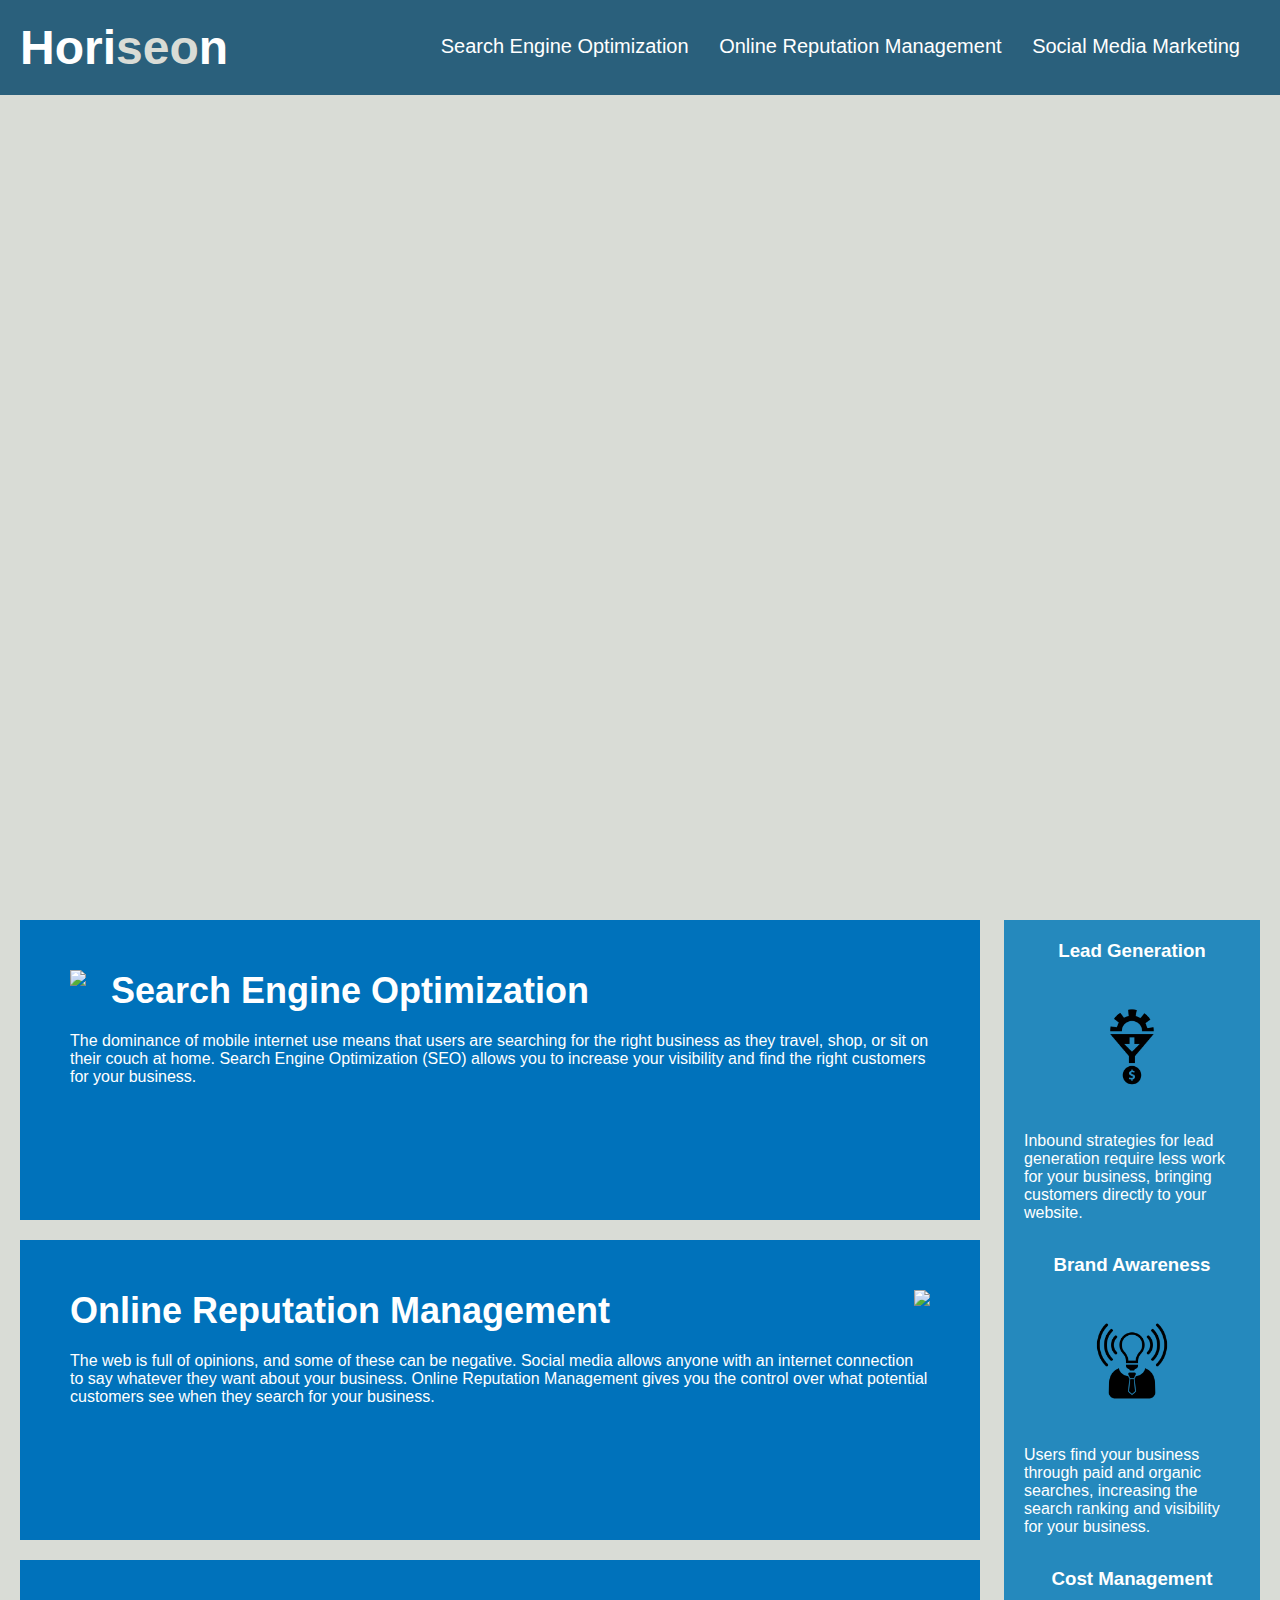
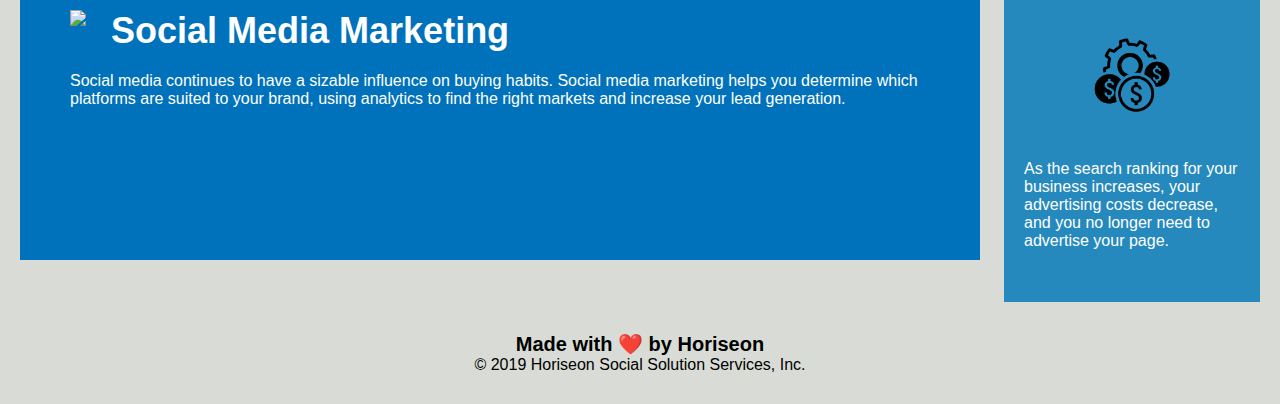
==== Develop/index.html @ 45ed583e "Project Start" ====
<!DOCTYPE html>
<html lang="en-us">

<head>
    <meta charset="UTF-8" />
    <link rel="stylesheet" href="./assets/css/style.css">
    <title>website</title>
</head>

<body>
    <div class="header">
        <h1>Hori<span class="seo">seo</span>n</h1>
        <div>
            <ul>
                <li>
                    <a href="#search-engine-optimization">Search Engine Optimization</a>
                </li>
                <li>
                    <a href="#online-reputation-management">Online Reputation Management</a>
                </li>
                <li>
                    <a href="#social-media-marketing">Social Media Marketing</a>
                </li>
            </ul>
        </div>
    </div>
    <div class="hero"></div>
    <div class="content">
        <div class="search-engine-optimization">
            <img src="./assets/images/search-engine-optimization.jpg" class="float-left" />
            <h2>Search Engine Optimization</h2>
            <p>
                The dominance of mobile internet use means that users are searching for the right business as they travel, shop, or sit on their couch at home. Search Engine Optimization (SEO) allows you to increase your visibility and find the right customers for your business.
            </p>
        </div>
        <div id="online-reputation-management" class="online-reputation-management">
            <img src="./assets/images/online-reputation-management.jpg" class="float-right" />
            <h2>Online Reputation Management</h2>
            <p>
                The web is full of opinions, and some of these can be negative. Social media allows anyone with an internet connection to say whatever they want about your business. Online Reputation Management gives you the control over what potential customers see when they search for your business.
            </p>
        </div>
        <div id="social-media-marketing" class="social-media-marketing">
            <img src="./assets/images/social-media-marketing.jpg" class="float-left" />
            <h2>Social Media Marketing</h2>
            <p>
                Social media continues to have a sizable influence on buying habits. Social media marketing helps you determine which platforms are suited to your brand, using analytics to find the right markets and increase your lead generation.
            </p>
        </div>
    </div>
    <div class="benefits">
        <div class="benefit-lead">
            <h3>Lead Generation</h3>
            <img src="./assets/images/lead-generation.png" />
            <p>
                Inbound strategies for lead generation require less work for your business, bringing customers directly to your website.
            </p>
        </div>
        <div class="benefit-brand">
            <h3>Brand Awareness</h3>
            <img src="./assets/images/brand-awareness.png" />
            <p>
                Users find your business through paid and organic searches, increasing the search ranking and visibility for your business.
            </p>
        </div>
        <div class="benefit-cost">
            <h3>Cost Management</h3>
            <img src="./assets/images/cost-management.png"></img>
            <p>
                As the search ranking for your business increases, your advertising costs decrease, and you no longer need to advertise your page.
            </p>
        </div>
    </div>
    <div class="footer">
        <h2>Made with ❤️️ by Horiseon</h2>
        <p>
            &copy; 2019 Horiseon Social Solution Services, Inc.
        </p>
    </div>
</body>

</html>
---- Develop/assets/css/style.css ----
* {
    box-sizing: border-box;
    padding: 0;
    margin: 0;
}

body {
    background-color: #d9dcd6;
}

.header {
    padding: 20px;
    font-family: 'Trebuchet MS', 'Lucida Sans Unicode', 'Lucida Grande', 'Lucida Sans', Arial, sans-serif;
    background-color: #2a607c;
    color: #ffffff;
}

.header h1 {
    display: inline-block;
    font-size: 48px;
}

.header h1 .seo {
    color: #d9dcd6;
}

.header div {
    padding-top: 15px;
    margin-right: 20px;
    float: right;
    font-family: 'Gill Sans', 'Gill Sans MT', Calibri, 'Trebuchet MS', sans-serif;
    font-size: 20px;
}

.header div ul {
    list-style-type: none;
}

.header div ul li {
    display: inline-block;
    margin-left: 25px;
}

a {
    color: #ffffff;
    text-decoration: none;
}

p {
    font-size: 16px;
}

.hero {
    height: 800px;
    width: 100%;
    margin-bottom: 25px;
    background-image: url("../images/digital-marketing-meeting.jpg");
    background-size: cover;
    background-position: center;
}

.float-left {
    float: left;
    margin-right: 25px;
}

.float-right {
    float: right;
    margin-left: 25px;
}

.content {
    width: 75%;
    display: inline-block;
    margin-left: 20px;
}

.benefits {
    margin-right: 20px;
    padding: 20px;
    clear: both;
    float: right;
    width: 20%;
    height: 100%;
    font-family: 'Gill Sans', 'Gill Sans MT', Calibri, 'Trebuchet MS', sans-serif;
    background-color: #2589bd;
}

.benefit-lead {
    margin-bottom: 32px;
    color: #ffffff;
}

.benefit-brand {
    margin-bottom: 32px;
    color: #ffffff;
}

.benefit-cost {
    margin-bottom: 32px;
    color: #ffffff;
}

.benefit-lead h3 {
    margin-bottom: 10px;
    text-align: center;
}

.benefit-brand h3 {
    margin-bottom: 10px;
    text-align: center;
}

.benefit-cost h3 {
    margin-bottom: 10px;
    text-align: center;
}

.benefit-lead img {
    display: block;
    margin: 10px auto;
    max-width: 150px;
}

.benefit-brand img {
    display: block;
    margin: 10px auto;
    max-width: 150px;
}

.benefit-cost img {
    display: block;
    margin: 10px auto;
    max-width: 150px;
}

.search-engine-optimization {
    margin-bottom: 20px;
    padding: 50px;
    height: 300px;
    font-family: 'Gill Sans', 'Gill Sans MT', Calibri, 'Trebuchet MS', sans-serif;
    background-color: #0072bb;
    color: #ffffff;
}

.online-reputation-management {
    margin-bottom: 20px;
    padding: 50px;
    height: 300px;
    font-family: 'Gill Sans', 'Gill Sans MT', Calibri, 'Trebuchet MS', sans-serif;
    background-color: #0072bb;
    color: #ffffff;
}

.social-media-marketing {
    margin-bottom: 20px;
    padding: 50px;
    height: 300px;
    font-family: 'Gill Sans', 'Gill Sans MT', Calibri, 'Trebuchet MS', sans-serif;
    background-color: #0072bb;
    color: #ffffff;
}

.search-engine-optimization img {
    max-height: 200px;
}

.online-reputation-management img {
    max-height: 200px;
}

.social-media-marketing img {
    max-height: 200px;
}

.search-engine-optimization h2 {
    margin-bottom: 20px;
    font-size: 36px;
}

.online-reputation-management h2 {
    margin-bottom: 20px;
    font-size: 36px;
}

.social-media-marketing h2 {
    margin-bottom: 20px;
    font-size: 36px;
}

.footer {
    padding: 30px;
    clear: both;
    font-family: 'Trebuchet MS', 'Lucida Sans Unicode', 'Lucida Grande', 'Lucida Sans', Arial, sans-serif;
    text-align: center;
}

.footer h2 {
    font-size: 20px;
}
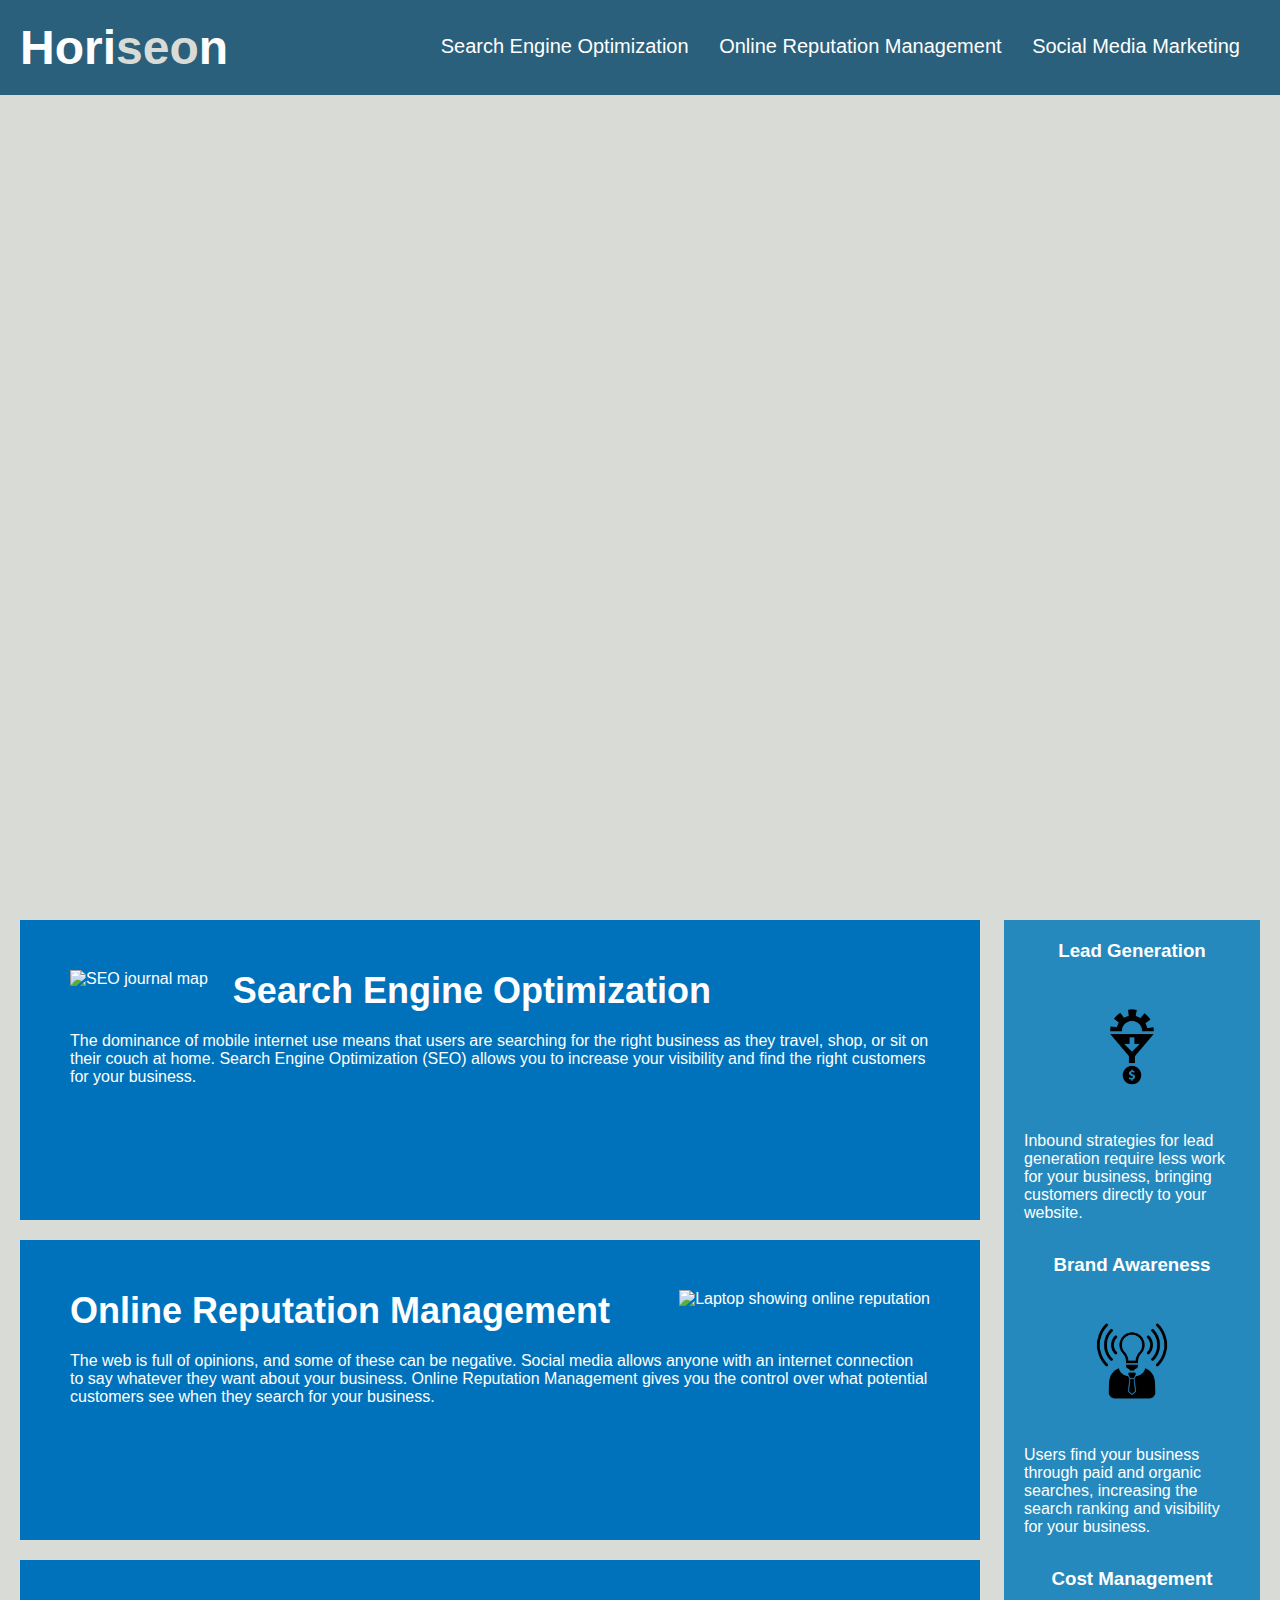
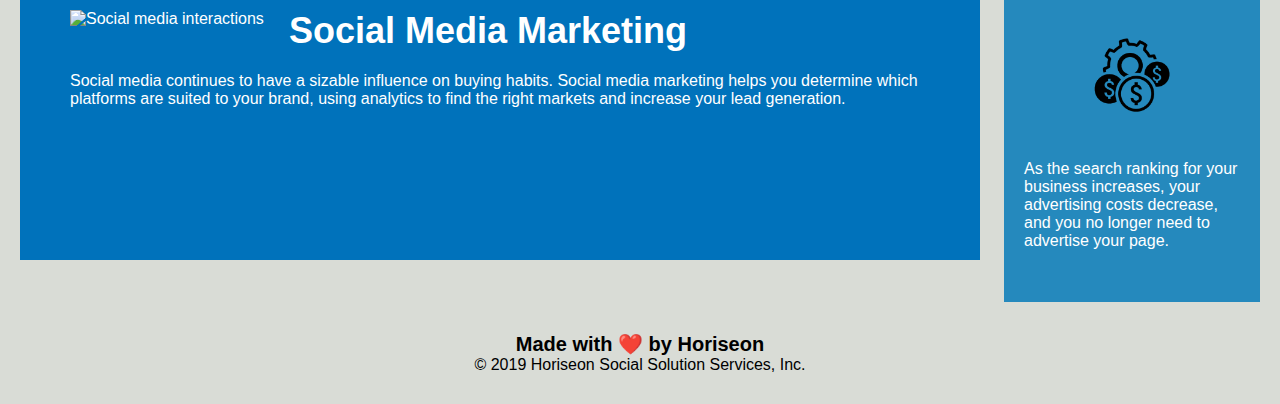
==== commit cbb6ae36: "Updated Semantics" ====
--- a/Develop/index.html
+++ b/Develop/index.html
@@ -1,16 +1,14 @@
 <!DOCTYPE html>
 <html lang="en-us">
-
 <head>
-    <meta charset="UTF-8" />
     <link rel="stylesheet" href="./assets/css/style.css">
-    <title>website</title>
+    <meta charset="UTF-8"/>
+    <title>Horiseon Digital Marketing</title>
 </head>
-
 <body>
-    <div class="header">
+    <header class="header">
         <h1>Hori<span class="seo">seo</span>n</h1>
-        <div>
+        <nav>
             <ul>
                 <li>
                     <a href="#search-engine-optimization">Search Engine Optimization</a>
@@ -22,61 +20,60 @@
                     <a href="#social-media-marketing">Social Media Marketing</a>
                 </li>
             </ul>
-        </div>
-    </div>
-    <div class="hero"></div>
-    <div class="content">
-        <div class="search-engine-optimization">
-            <img src="./assets/images/search-engine-optimization.jpg" class="float-left" />
+        </nav>
+    </header> 
+    <section class="hero"></section>
+    <section class="content">
+        <div id="search-engine-optimization" class="search-engine-optimization">
+            <img src="./assets/images/search-engine-optimization.jpg" alt="SEO journal map" class="float-left"/>
             <h2>Search Engine Optimization</h2>
             <p>
                 The dominance of mobile internet use means that users are searching for the right business as they travel, shop, or sit on their couch at home. Search Engine Optimization (SEO) allows you to increase your visibility and find the right customers for your business.
             </p>
         </div>
         <div id="online-reputation-management" class="online-reputation-management">
-            <img src="./assets/images/online-reputation-management.jpg" class="float-right" />
+            <img src="./assets/images/online-reputation-management.jpg" alt="Laptop showing online reputation" class="float-right"/>
             <h2>Online Reputation Management</h2>
             <p>
                 The web is full of opinions, and some of these can be negative. Social media allows anyone with an internet connection to say whatever they want about your business. Online Reputation Management gives you the control over what potential customers see when they search for your business.
             </p>
         </div>
         <div id="social-media-marketing" class="social-media-marketing">
-            <img src="./assets/images/social-media-marketing.jpg" class="float-left" />
+            <img src="./assets/images/social-media-marketing.jpg" alt="Social media interactions" class="float-left"/>
             <h2>Social Media Marketing</h2>
             <p>
                 Social media continues to have a sizable influence on buying habits. Social media marketing helps you determine which platforms are suited to your brand, using analytics to find the right markets and increase your lead generation.
             </p>
         </div>
-    </div>
-    <div class="benefits">
+    </section>
+    <section class="benefits">
         <div class="benefit-lead">
             <h3>Lead Generation</h3>
-            <img src="./assets/images/lead-generation.png" />
+            <img src="./assets/images/lead-generation.png" alt="Lead Funnel"/>
             <p>
                 Inbound strategies for lead generation require less work for your business, bringing customers directly to your website.
             </p>
         </div>
         <div class="benefit-brand">
             <h3>Brand Awareness</h3>
-            <img src="./assets/images/brand-awareness.png" />
+            <img src="./assets/images/brand-awareness.png" alt="Lightbulb Emanating Light"/>
             <p>
                 Users find your business through paid and organic searches, increasing the search ranking and visibility for your business.
             </p>
         </div>
         <div class="benefit-cost">
             <h3>Cost Management</h3>
-            <img src="./assets/images/cost-management.png"></img>
+            <img src="./assets/images/cost-management.png" alt="Money Signs"/>
             <p>
                 As the search ranking for your business increases, your advertising costs decrease, and you no longer need to advertise your page.
             </p>
         </div>
-    </div>
-    <div class="footer">
+    </section>
+    <footer>
         <h2>Made with ❤️️ by Horiseon</h2>
         <p>
             &copy; 2019 Horiseon Social Solution Services, Inc.
         </p>
-    </div>
+    </footer>
 </body>
-
 </html>
--- a/Develop/assets/css/style.css
+++ b/Develop/assets/css/style.css
@@ -8,6 +8,15 @@
     background-color: #d9dcd6;
 }
 
+a {
+    color: #ffffff;
+    text-decoration: none;
+}
+
+p {
+    font-size: 16px;
+}
+
 .header {
     padding: 20px;
     font-family: 'Trebuchet MS', 'Lucida Sans Unicode', 'Lucida Grande', 'Lucida Sans', Arial, sans-serif;
@@ -24,7 +33,7 @@
     color: #d9dcd6;
 }
 
-.header div {
+.header nav {
     padding-top: 15px;
     margin-right: 20px;
     float: right;
@@ -32,22 +41,13 @@
     font-size: 20px;
 }
 
-.header div ul {
+.header nav ul {
     list-style-type: none;
 }
 
-.header div ul li {
+.header nav ul li {
     display: inline-block;
     margin-left: 25px;
-}
-
-a {
-    color: #ffffff;
-    text-decoration: none;
-}
-
-p {
-    font-size: 16px;
 }
 
 .hero {
@@ -59,20 +59,74 @@
     background-position: center;
 }
 
-.float-left {
-    float: left;
-    margin-right: 25px;
-}
-
-.float-right {
-    float: right;
-    margin-left: 25px;
-}
-
 .content {
     width: 75%;
     display: inline-block;
     margin-left: 20px;
+}
+
+.search-engine-optimization {
+    margin-bottom: 20px;
+    padding: 50px;
+    height: 300px;
+    font-family: 'Gill Sans', 'Gill Sans MT', Calibri, 'Trebuchet MS', sans-serif;
+    background-color: #0072bb;
+    color: #ffffff;
+}
+
+.online-reputation-management {
+    margin-bottom: 20px;
+    padding: 50px;
+    height: 300px;
+    font-family: 'Gill Sans', 'Gill Sans MT', Calibri, 'Trebuchet MS', sans-serif;
+    background-color: #0072bb;
+    color: #ffffff;
+}
+
+.social-media-marketing {
+    margin-bottom: 20px;
+    padding: 50px;
+    height: 300px;
+    font-family: 'Gill Sans', 'Gill Sans MT', Calibri, 'Trebuchet MS', sans-serif;
+    background-color: #0072bb;
+    color: #ffffff;
+}
+
+.float-left {
+    float: left;
+    margin-right: 25px;
+}
+
+.float-right {
+    float: right;
+    margin-left: 25px;
+}
+
+.search-engine-optimization img {
+    max-height: 200px;
+}
+
+.online-reputation-management img {
+    max-height: 200px;
+}
+
+.social-media-marketing img {
+    max-height: 200px;
+}
+
+.search-engine-optimization h2 {
+    margin-bottom: 20px;
+    font-size: 36px;
+}
+
+.online-reputation-management h2 {
+    margin-bottom: 20px;
+    font-size: 36px;
+}
+
+.social-media-marketing h2 {
+    margin-bottom: 20px;
+    font-size: 36px;
 }
 
 .benefits {
@@ -134,67 +188,13 @@
     max-width: 150px;
 }
 
-.search-engine-optimization {
-    margin-bottom: 20px;
-    padding: 50px;
-    height: 300px;
-    font-family: 'Gill Sans', 'Gill Sans MT', Calibri, 'Trebuchet MS', sans-serif;
-    background-color: #0072bb;
-    color: #ffffff;
-}
-
-.online-reputation-management {
-    margin-bottom: 20px;
-    padding: 50px;
-    height: 300px;
-    font-family: 'Gill Sans', 'Gill Sans MT', Calibri, 'Trebuchet MS', sans-serif;
-    background-color: #0072bb;
-    color: #ffffff;
-}
-
-.social-media-marketing {
-    margin-bottom: 20px;
-    padding: 50px;
-    height: 300px;
-    font-family: 'Gill Sans', 'Gill Sans MT', Calibri, 'Trebuchet MS', sans-serif;
-    background-color: #0072bb;
-    color: #ffffff;
-}
-
-.search-engine-optimization img {
-    max-height: 200px;
-}
-
-.online-reputation-management img {
-    max-height: 200px;
-}
-
-.social-media-marketing img {
-    max-height: 200px;
-}
-
-.search-engine-optimization h2 {
-    margin-bottom: 20px;
-    font-size: 36px;
-}
-
-.online-reputation-management h2 {
-    margin-bottom: 20px;
-    font-size: 36px;
-}
-
-.social-media-marketing h2 {
-    margin-bottom: 20px;
-    font-size: 36px;
-}
-
-.footer {
+footer {
     padding: 30px;
     clear: both;
     font-family: 'Trebuchet MS', 'Lucida Sans Unicode', 'Lucida Grande', 'Lucida Sans', Arial, sans-serif;
     text-align: center;
 }
 
-.footer h2 {
+footer h2 {
     font-size: 20px;
 }
